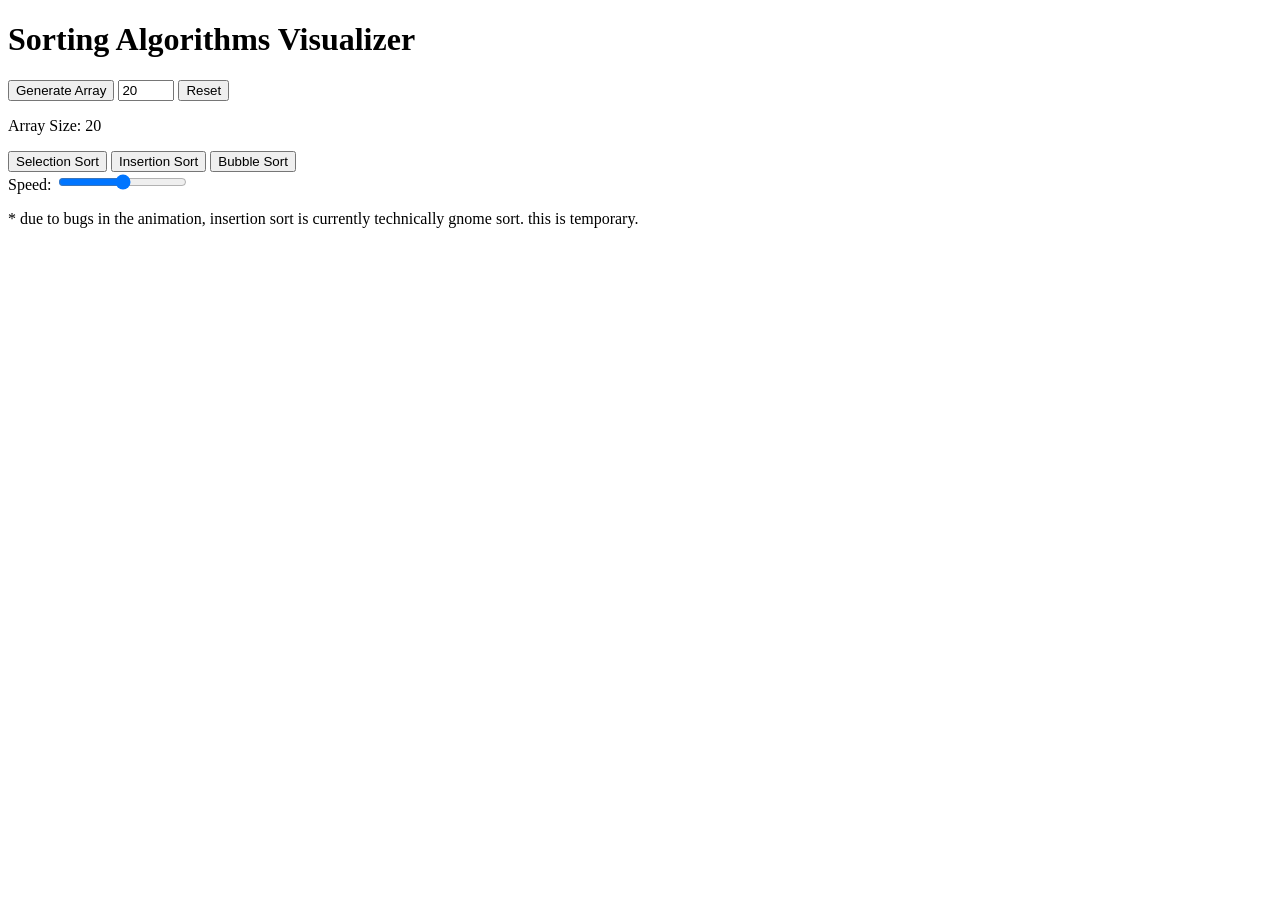
==== index.html @ d5019358 "try 3" ====
<!DOCTYPE html>
<html lang="en">
    <head>
        <meta charset="UTF-8">
        <meta name="viewport" content="width=device-width, initial-scale=1.0">
        <title>Sorting Algorithms Visualizer</title>
        <link rel="stylesheet" href="./https://github.com/IsobelDouglass/SortingAlgorithmVisualizer/blob/main/styles.css">
        <link rel="stylesheet" href="./https://github.com/IsobelDouglass/SortingAlgorithmVisualizer/blob/main/formatting.css">
    </head>
    <body>
        <header>
            <h1>Sorting Algorithms Visualizer</h1>
        </header>
        <main>
            <div id="options-sidebar">
                <button id="generate-button">Generate Array</button>
                <input type="number" id="array-size" min="5" max="100" value="20">
                <button id="reset-button">Reset</button>
                <p>Array Size: <span id="array-size-value">20</span></p>
                <button id="selection-sort">Selection Sort</button>
                <button id="insertion-sort">Insertion Sort</button>
                <button id="bubble-sort">Bubble Sort</button>
            </div>
            <div id="speed-slider-container">
                <label for="speed-slider">Speed:</label>
                <input type="range" id="speed-slider" min="0" max="1950" value="1000">
            </div>
            <div id="display-container">
            </div>
        </main>
        <footer>
            <p>* due to bugs in the animation, insertion sort is currently technically gnome sort. this is temporary.</p>
        </footer>
        <script type="module" src="./https://github.com/IsobelDouglass/SortingAlgorithmVisualizer/blob/main/main.js"></script>
    </body>
</html>
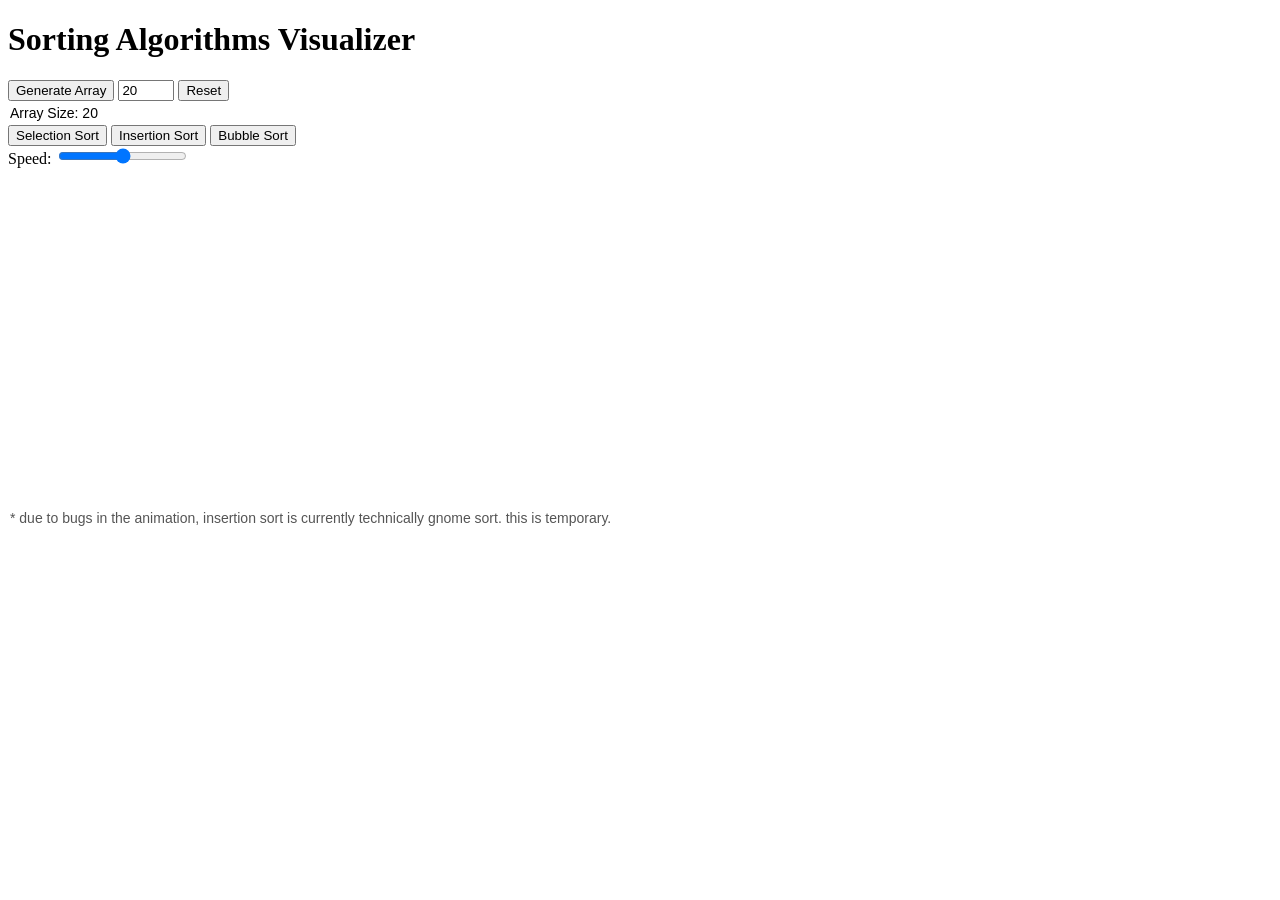
==== commit 2ec1c8cf: "another try" ====
--- a/index.html
+++ b/index.html
@@ -4,8 +4,8 @@
         <meta charset="UTF-8">
         <meta name="viewport" content="width=device-width, initial-scale=1.0">
         <title>Sorting Algorithms Visualizer</title>
-        <link rel="stylesheet" href="./https://github.com/IsobelDouglass/SortingAlgorithmVisualizer/blob/main/styles.css">
-        <link rel="stylesheet" href="./https://github.com/IsobelDouglass/SortingAlgorithmVisualizer/blob/main/formatting.css">
+        <link rel="stylesheet" href="styles.css">
+        <link rel="stylesheet" href="formatting.css">
     </head>
     <body>
         <header>
@@ -31,6 +31,6 @@
         <footer>
             <p>* due to bugs in the animation, insertion sort is currently technically gnome sort. this is temporary.</p>
         </footer>
-        <script type="module" src="./https://github.com/IsobelDouglass/SortingAlgorithmVisualizer/blob/main/main.js"></script>
+        <script type="module" src="main.js"></script>
     </body>
 </html>
--- a/formatting.css
+++ b/formatting.css
@@ -0,0 +1,78 @@
+#display-container {
+  display: flex;
+  align-items: flex-end;
+  height: 300px;
+  gap: 3px;
+  margin-top: 20px;
+}
+
+.array-element {
+  width: 50px;
+}
+
+.value-1 {
+  height: 30px;
+  background: steelblue;
+}
+
+.value-2 {
+  height: 60px;
+  background: chocolate;
+}
+
+.value-3 {
+  height: 90px;
+  background: seagreen;
+}
+
+.value-4 {
+  height: 120px;
+  background: peru;
+}
+
+.value-5 {
+  height: 150px;
+  background: darkkhaki;
+}
+
+.value-6 {
+  height: 180px;
+  background: royalblue;
+}
+
+.value-7{
+  height: 210px;
+  background: rosybrown;
+}
+
+.value-8 {
+  height: 240px;
+  background: firebrick;
+}
+
+.value-9 {
+  height: 270px;
+  background: olive;
+}
+
+.value-10 {
+  height: 300px;
+  background: steelblue;
+}
+
+p {
+  margin: 2px 0;
+  padding: 2px;
+  font-size: 14px;
+  font-family: Arial, sans-serif;
+}
+
+.array-element {
+  transition: all 1.75s ease;
+}
+
+footer {
+  margin-top: 20px;
+  font-size: 12px;
+  color: #555;
+}
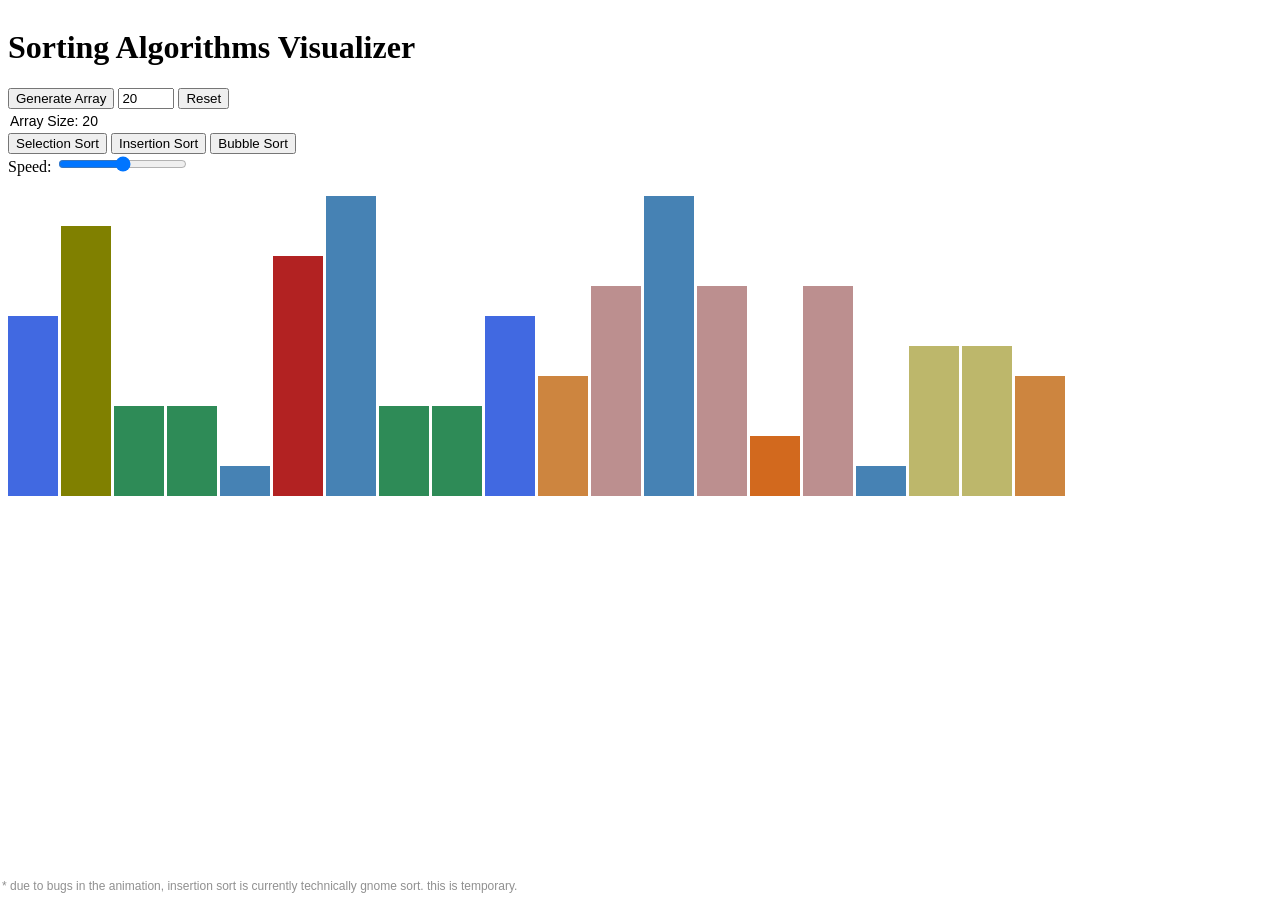
==== commit 23690143: "footer stylistic edit" ====
--- a/index.html
+++ b/index.html
@@ -29,7 +29,7 @@
             </div>
         </main>
         <footer>
-            <p>* due to bugs in the animation, insertion sort is currently technically gnome sort. this is temporary.</p>
+            <p id="disclaimer">* due to bugs in the animation, insertion sort is currently technically gnome sort. this is temporary.</p>
         </footer>
         <script type="module" src="main.js"></script>
     </body>
--- a/formatting.css
+++ b/formatting.css
@@ -71,8 +71,25 @@
   transition: all 1.75s ease;
 }
 
+body {
+  min-height: 100vh;
+  display: flex;
+  flex-direction: column;
+}
+
+main {
+  flex: 1;
+}
+
 footer {
-  margin-top: 20px;
+  position: fixed;
+  bottom: 0;
+  left: 0;
+  width: 100%;
+}
+
+#disclaimer {
   font-size: 12px;
-  color: #555;
+  margin: 5px 0;
+  color: #555555a6;
 }
